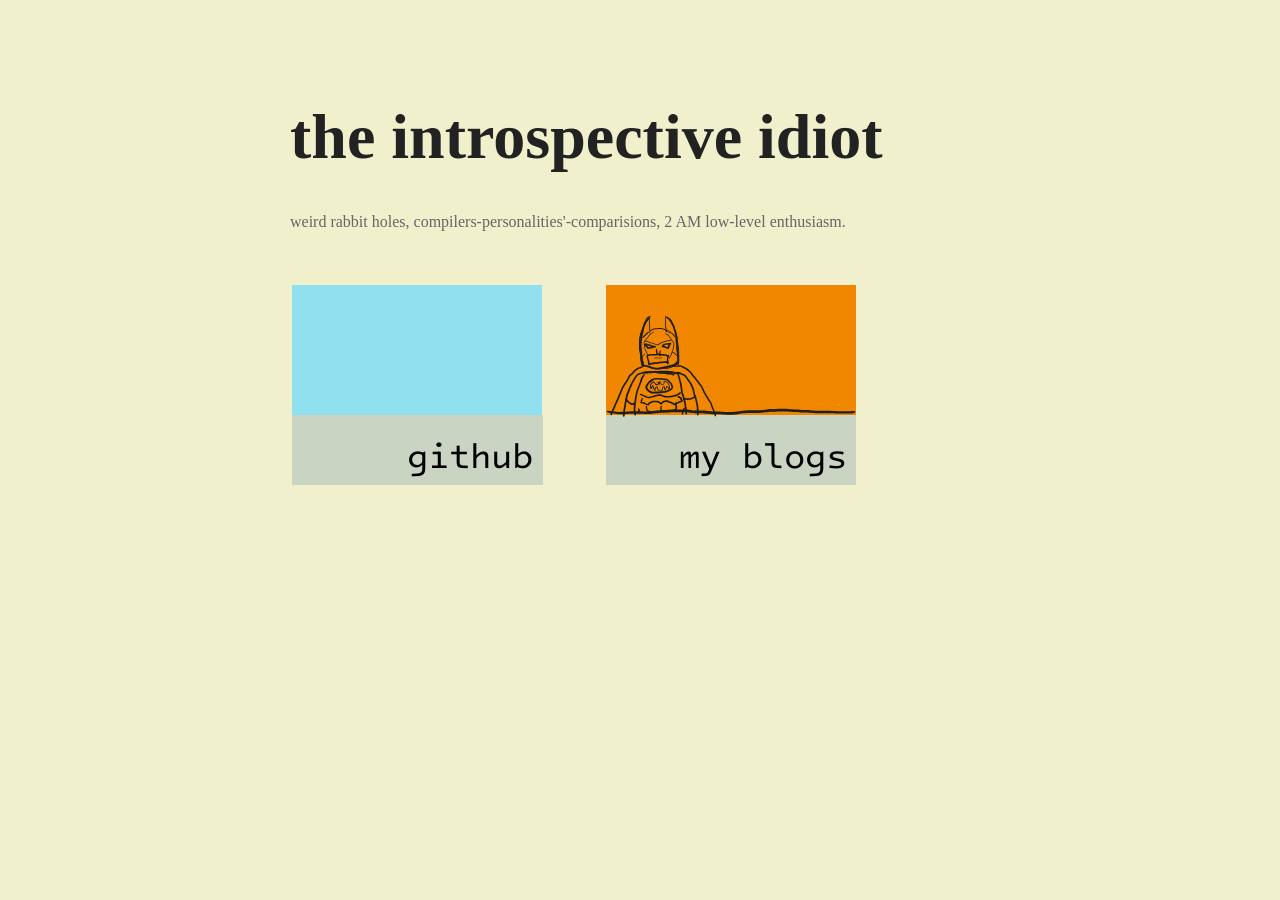
==== index.html @ 28147ad5 "add blog card" ====
<!DOCTYPE html>
<html lang="en">
<head>
  <meta charset="UTF-8">
  <meta name="viewport" content="width=device-width, initial-scale=1.0">
  <title>the introspective idiot</title>
  <link rel="preconnect" href="https://fonts.googleapis.com">
  <link rel="preconnect" href="https://fonts.gstatic.com" crossorigin>
  <link href="https://fonts.googleapis.com/css2?family=Intel+One+Mono:ital,wght@0,300..700;1,300..700&display=swap" rel="stylesheet">
  <link rel="stylesheet" href="style.css">
</head>

<body>

  <main class="page">

    <h1>the introspective idiot</h1>

    <p class="subtitle">
      weird rabbit holes, compilers-personalities'-comparisions, 2 AM low-level enthusiasm.
    </p>
    <section class="row"> 
        <a href="https://github.com/theintrospectiveidiot">
        
            <section class="card_github">
                <img class="border" src="borderimage.svg">

                <div class = "top_github">
                </div>
           
                <div class = "bottom_github">
                    github  
                </div>
        
            </section>
        </a>

        <a href="/blog">

            <section class="card_blog">
                <img class="border_blog" src="borderimage.svg">

                <div class="top_blog">
                     <div class="batmans">
                
                        <img class="batman" src="batmanimage.svg">
                        <img class="batman_hover" src="batmanimage2.svg">

                    </div>
                </div>
                    
                </div>

                <div class="bottom_blog">
                    my blogs
                </div>

            </section>
        </a>    
    </section>
  </main>

</body>
</html>
---- style.css ----
body {
  background: #f1f0cc;
  color: #222;

  font-family: Georgia, serif;

  margin: 0;
  padding: 40px;

  line-height: 1.7;
}

.page {
  max-width: 700px;
  margin: auto;
}

h1 {
  font-size: 4rem;
  margin-bottom: 0.5rem;
}

a {
  text-decoration: none;
  color: inherit;
}

.subtitle {
  color: #666;
  margin-bottom: 3rem;
}

.row {
    display: flex;

    gap: 60px;
}

.card_github {
    position: relative;

    width: 250px;
    height: 200px;
    
    border: 2px solid transparent;
    transition: 0.05s;

    margin-bottom: 2rem;

}

.border {
   position: absolute;

   opacity: 0;

   top: -75px;
   left: -125px;

   width: 152%;
   height: 152%;

   transition: 0.05s;

}

.top_github {
    background: #90e0ef;
    color: black;

    width: 100%;
    height: 65%;
}

.bottom_github {

    background: #cad4c2;
    color: black;
        
    font-family: "Intel One Mono";
    font-size: 35px;
    
    width: 96.25%;
    height: 35%;

    display: flex;

    justify-content: flex-end;
    align-items: flex-end;

    padding-right: 10px;
}

.card_github:hover .border {
    opacity: 1
}

.card_blog {
    position: relative;

    width: 250px;
    height: 200px;
    
    border: 2px solid transparent;
    transition: 0.05s;

    margin-bottom: 2rem;

    overflow: hidden;

}
.batman {
    position: absolute;

    top: -19px;
    left: 0px;

    width: 100%;
    height: 100%; 
    
    opacity: 1;
}

.batman_hover {
    position: absolute;

    top: -30px;
    left: 0px;

    width: 100%;
    height: 100%; 
    
    opacity: 0;
}


.border_blog {
   position: absolute;

   opacity: 0;

   top: -75px;
   left: -125px;

   width: 152%;
   height: 152%;

   transition: 0.05s;

}

.card_blog:hover .border_blog {
    opacity: 1
}

.top_blog {
    background: #f18701;
    color: black;

    width: 100%;
    height: 65%;
}
.bottom_blog {

    background: #cad4c2;
    color: black;
        
    font-family: "Intel One Mono";
    font-size: 35px;
    
    width: 96.25%;
    height: 35%;

    display: flex;

    justify-content: flex-end;
    align-items: flex-end;

    padding-right: 10px;
}

.card_blog:hover .batman {
    opacity: 0;
}

.card_blog:hover .batman_hover {
    opacity: 1;
}
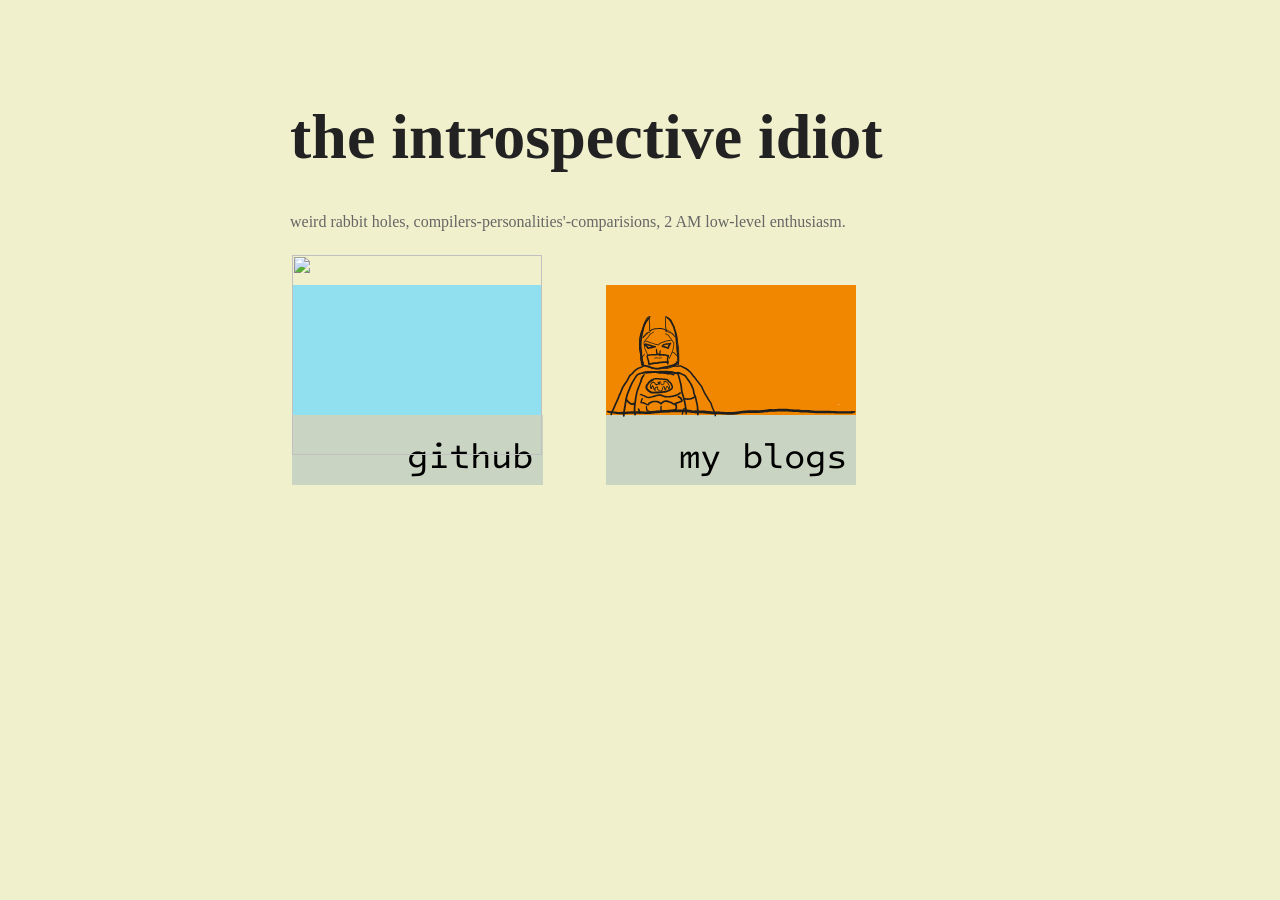
==== commit 763c950c: "add blog card" ====
--- a/index.html
+++ b/index.html
@@ -26,6 +26,10 @@
                 <img class="border" src="borderimage.svg">
 
                 <div class = "top_github">
+                    <div class="terminals">
+                        <img class="terminal" src="terminalimage.svg">
+                        <img class="terminal_hover" src="terminalimage2.svg">
+                    </div>
                 </div>
            
                 <div class = "bottom_github">
--- a/style.css
+++ b/style.css
@@ -72,6 +72,8 @@
     height: 65%;
 }
 
+
+
 .bottom_github {
 
     background: #cad4c2;
@@ -91,8 +93,40 @@
     padding-right: 10px;
 }
 
+.terminal {
+    position: absolute;
+
+    top: -30px;
+    left: 0px;
+
+    width: 100%;
+    height: 100%; 
+    
+    opacity: 1;
+}
+
+.terminal_hover {
+    position: absolute;
+
+    top: -30px;
+    left: 0px;
+
+    width: 100%;
+    height: 100%; 
+    
+    opacity: 0;
+}
+
 .card_github:hover .border {
     opacity: 1
+}
+
+.card_github:hover .terminal {
+    opacity: 0;
+}
+
+.card_github:hover .terminal_hover {
+    opacity: 1;
 }
 
 .card_blog {
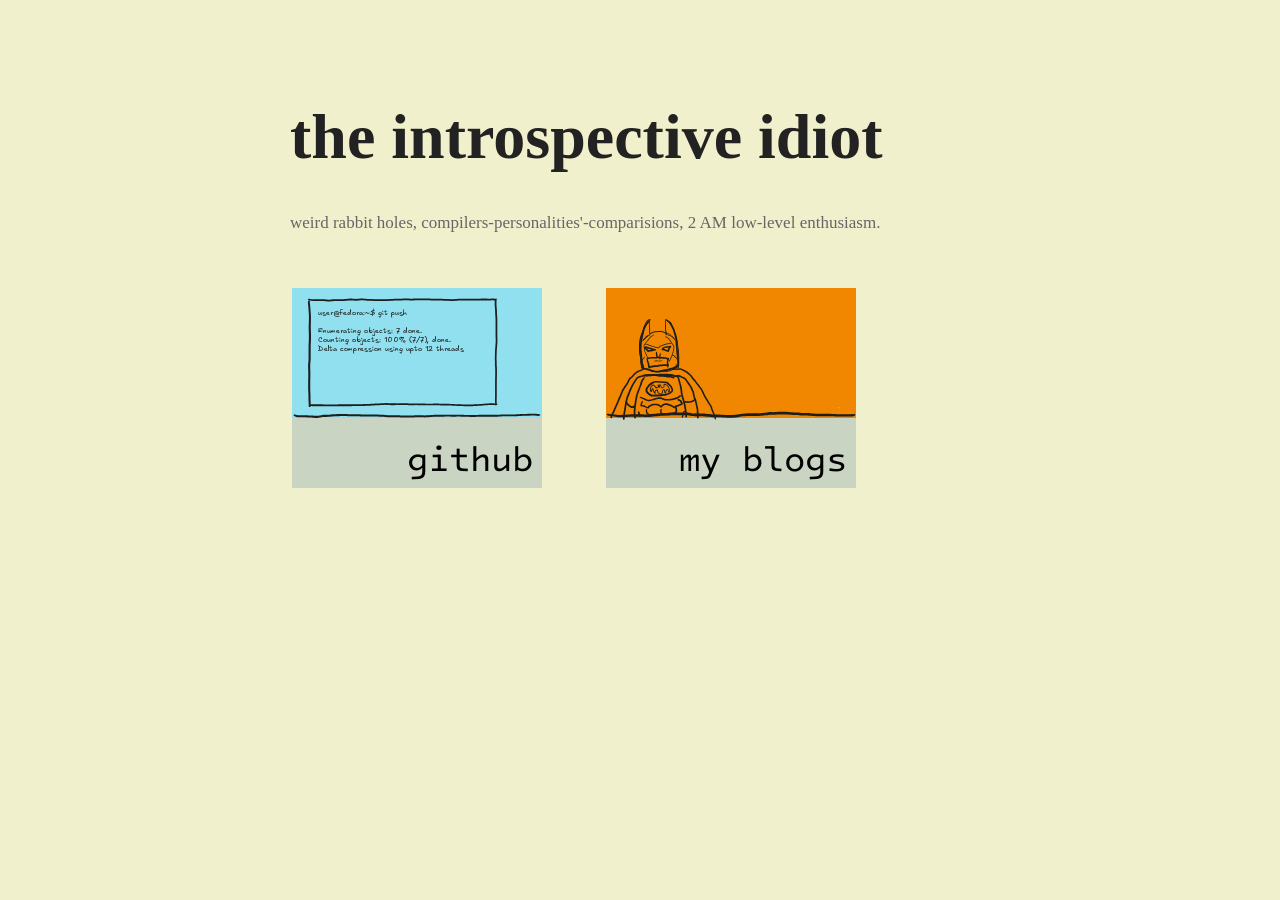
==== commit 5d26e24f: "fixed somthing" ====
--- a/index.html
+++ b/index.html
@@ -8,6 +8,11 @@
   <link rel="preconnect" href="https://fonts.gstatic.com" crossorigin>
   <link href="https://fonts.googleapis.com/css2?family=Intel+One+Mono:ital,wght@0,300..700;1,300..700&display=swap" rel="stylesheet">
   <link rel="stylesheet" href="style.css">
+
+  <title>the introspective idiot</title>
+
+  <meta name="description"
+content="weird rabbit holes, compiler thoughts, and low-level enthusiasm.">
 </head>
 
 <body>
--- a/style.css
+++ b/style.css
@@ -26,6 +26,7 @@
 }
 
 .subtitle {
+  font-size: 17px;
   color: #666;
   margin-bottom: 3rem;
 }
@@ -47,6 +48,8 @@
 
     margin-bottom: 2rem;
 
+    overflow: hidden;
+
 }
 
 .border {
@@ -67,6 +70,7 @@
 .top_github {
     background: #90e0ef;
     color: black;
+    
 
     width: 100%;
     height: 65%;
@@ -111,6 +115,7 @@
     top: -30px;
     left: 0px;
 
+
     width: 100%;
     height: 100%; 
     
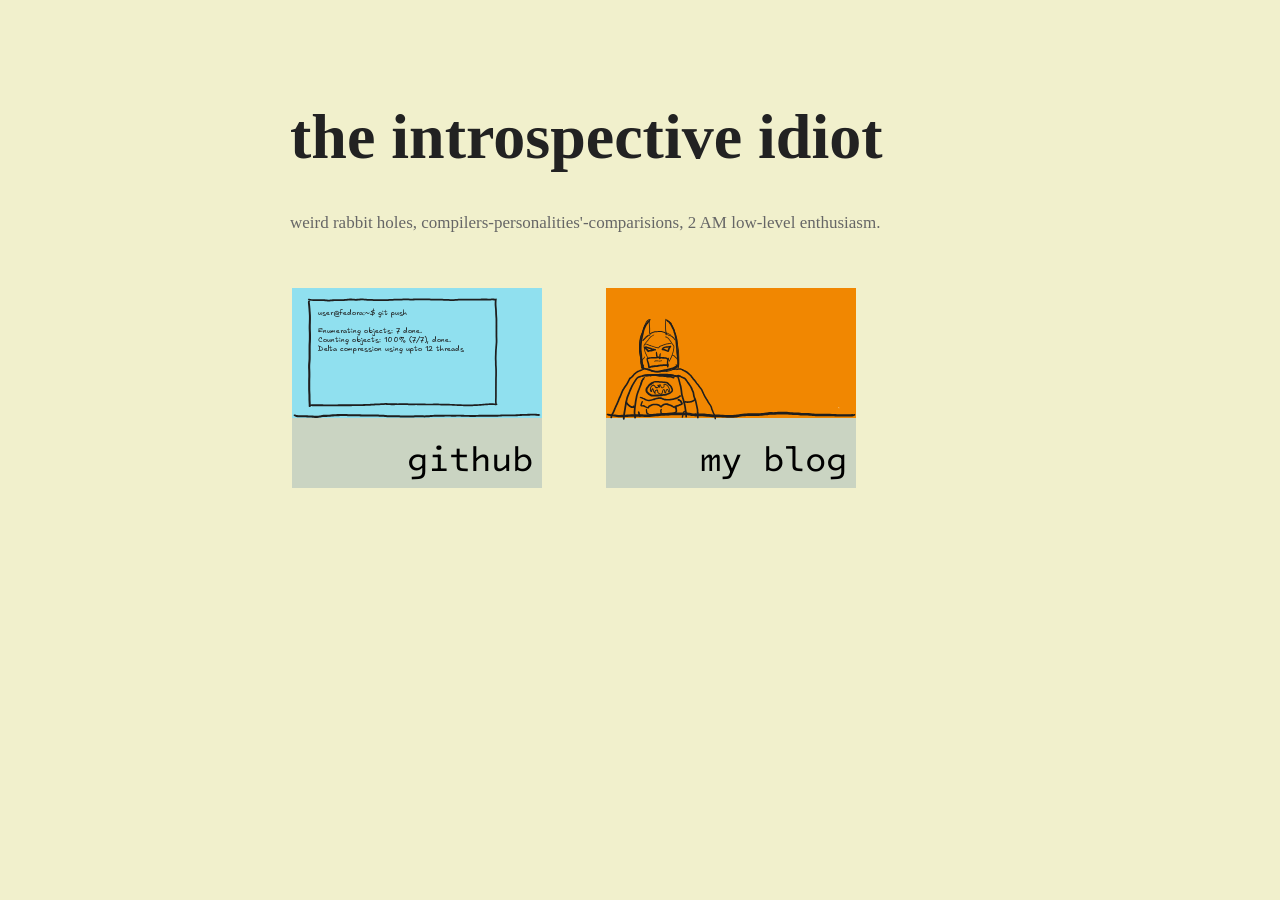
==== commit 21521002: "fixed somthing" ====
--- a/index.html
+++ b/index.html
@@ -61,7 +61,7 @@
                 </div>
 
                 <div class="bottom_blog">
-                    my blogs
+                    my blog
                 </div>
 
             </section>
